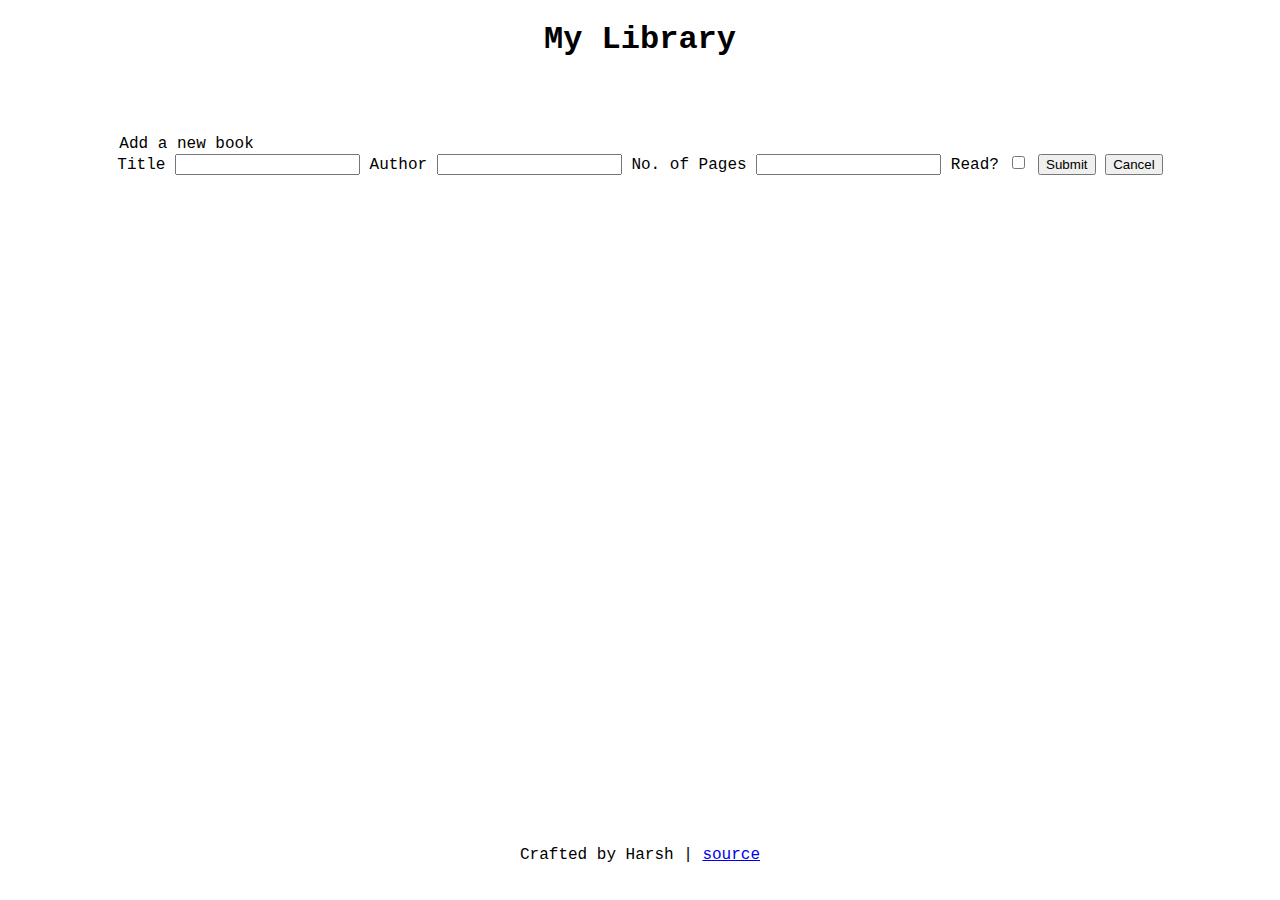
==== newbook.html @ c1c0acd0 "new page to add new books" ====
<!DOCTYPE html>
<html lang="en">
  <head>
    <meta charset="UTF-8" />
    <meta http-equiv="X-UA-Compatible" content="IE=edge" />
    <meta name="viewport" content="width=device-width, initial-scale=1.0" />
    <title>Add Book</title>
    <link rel="stylesheet" href="css/style.css" />
    <link rel="stylesheet" href="css/newbook.css" />
    <script src="js/newbook.js"></script>
  </head>
  <body>
    <header id="header"><h1>My Library</h1></header>
    <main id="container">
      <form action="" method="post">
        <legend>Add a new book</legend>
        <label for="title">Title</label>
        <input type="text" id="title" value="" name="title" />
        <label for="author">Author</label>
        <input type="text" id="author" name="author" value="" />
        <label for="pages">No. of Pages</label>
        <input type="number" id="pages" name="pages" value="" />
        <label for="read">Read?</label>
        <input type="checkbox" id="read" name="read" />
        <input type="submit" id="submit" value="Submit" />
        <input type="button" id="cancel" value="Cancel" />
      </form>
    </main>
    <footer id="footer">
      <p>Crafted by Harsh | <a href="#">source</a></p>
    </footer>
  </body>
</html>
---- css/style.css ----
body {
  margin: 0;
  padding: 0;
  font-family: "Courier New", Courier, monospace;
}

#header {
  height: 15vh;
  display: flex;
  flex-direction: row;
  justify-content: center;
  align-items: baseline;
}

#container {
  height: 75vh;
  display: flex;
  flex-direction: column;
  align-items: center;
}

.books-table {
  width: 80%;
  border-collapse: collapse;
}

th {
  background-color: cadetblue;
  color: white;
}

th,
td {
  border-bottom: 2px solid #ddd;
  padding: 18px;
  text-align: left;
}

#footer {
  height: 10vh;
  display: flex;
  flex-direction: row;
  justify-content: center;
  align-items: center;
}
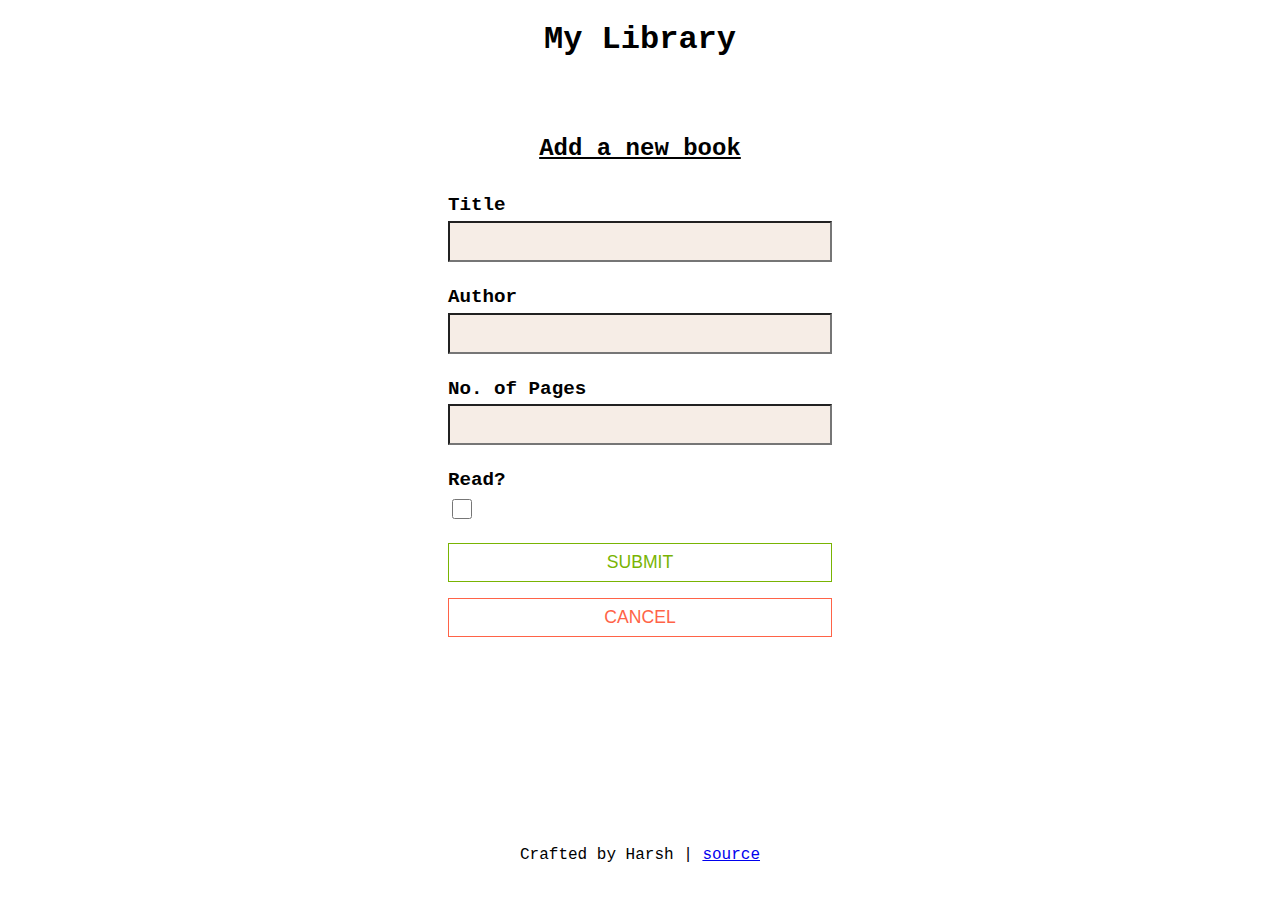
==== commit 66fb06af: "added styling for newbook.html" ====
--- a/newbook.html
+++ b/newbook.html
@@ -12,18 +12,41 @@
   <body>
     <header id="header"><h1>My Library</h1></header>
     <main id="container">
-      <form action="" method="post">
-        <legend>Add a new book</legend>
-        <label for="title">Title</label>
-        <input type="text" id="title" value="" name="title" />
-        <label for="author">Author</label>
-        <input type="text" id="author" name="author" value="" />
-        <label for="pages">No. of Pages</label>
-        <input type="number" id="pages" name="pages" value="" />
-        <label for="read">Read?</label>
-        <input type="checkbox" id="read" name="read" />
-        <input type="submit" id="submit" value="Submit" />
-        <input type="button" id="cancel" value="Cancel" />
+      <form action="" method="post" class="form-group">
+        <legend class="form-title">Add a new book</legend>
+        <label class="form-label" for="title">Title</label>
+        <input
+          class="form-control"
+          type="text"
+          id="title"
+          value=""
+          name="title"
+        />
+        <label class="form-label" for="author">Author</label>
+        <input
+          class="form-control"
+          type="text"
+          id="author"
+          name="author"
+          value=""
+        />
+        <label class="form-label" for="pages">No. of Pages</label>
+        <input
+          class="form-control"
+          type="number"
+          id="pages"
+          name="pages"
+          value=""
+        />
+        <label class="form-label" for="read">Read?</label>
+        <input
+          class="form-control checkbox"
+          type="checkbox"
+          id="read"
+          name="read"
+        />
+        <input class="form-button" type="submit" id="submit" value="Submit" />
+        <input class="form-button" type="button" id="cancel" value="Cancel" />
       </form>
     </main>
     <footer id="footer">
--- a/css/newbook.css
+++ b/css/newbook.css
@@ -0,0 +1,69 @@
+.form-group {
+  position: relative;
+  display: flex;
+  flex-direction: column;
+  justify-content: center;
+  width: 30%;
+}
+
+.form-title {
+  font-size: 1.5rem;
+  font-weight: 700;
+  text-decoration: underline;
+  align-self: center;
+  margin-bottom: 2rem;
+}
+
+.form-label {
+  margin-bottom: 0.3rem;
+  font-size: 1.2rem;
+  font-weight: 600;
+}
+
+.form-control {
+  margin-bottom: 1.5rem;
+  padding: 0.5rem 0.5rem;
+  font-size: 1.1rem;
+  font-weight: normal;
+  background-color: rgb(246, 237, 230);
+}
+
+.form-control:focus {
+  outline: none;
+  background-color: rgba(246, 195, 162, 0.7);
+}
+
+.form-button {
+  margin-bottom: 1rem;
+  padding: 0.5rem;
+  font-size: 1.1rem;
+  cursor: pointer;
+  text-transform: uppercase;
+}
+
+.checkbox {
+  height: 20px;
+  width: 20px;
+}
+
+#submit {
+  background-color: white;
+  border: 1px solid rgb(121, 180, 3);
+  color: rgb(121, 180, 3);
+}
+
+#submit:hover {
+  background-color: rgb(121, 180, 3);
+  color: white;
+}
+
+#cancel {
+  background-color: white;
+  border: 1px solid tomato;
+  color: tomato;
+}
+
+#cancel:hover {
+  background-color: tomato;
+  color: white;
+}
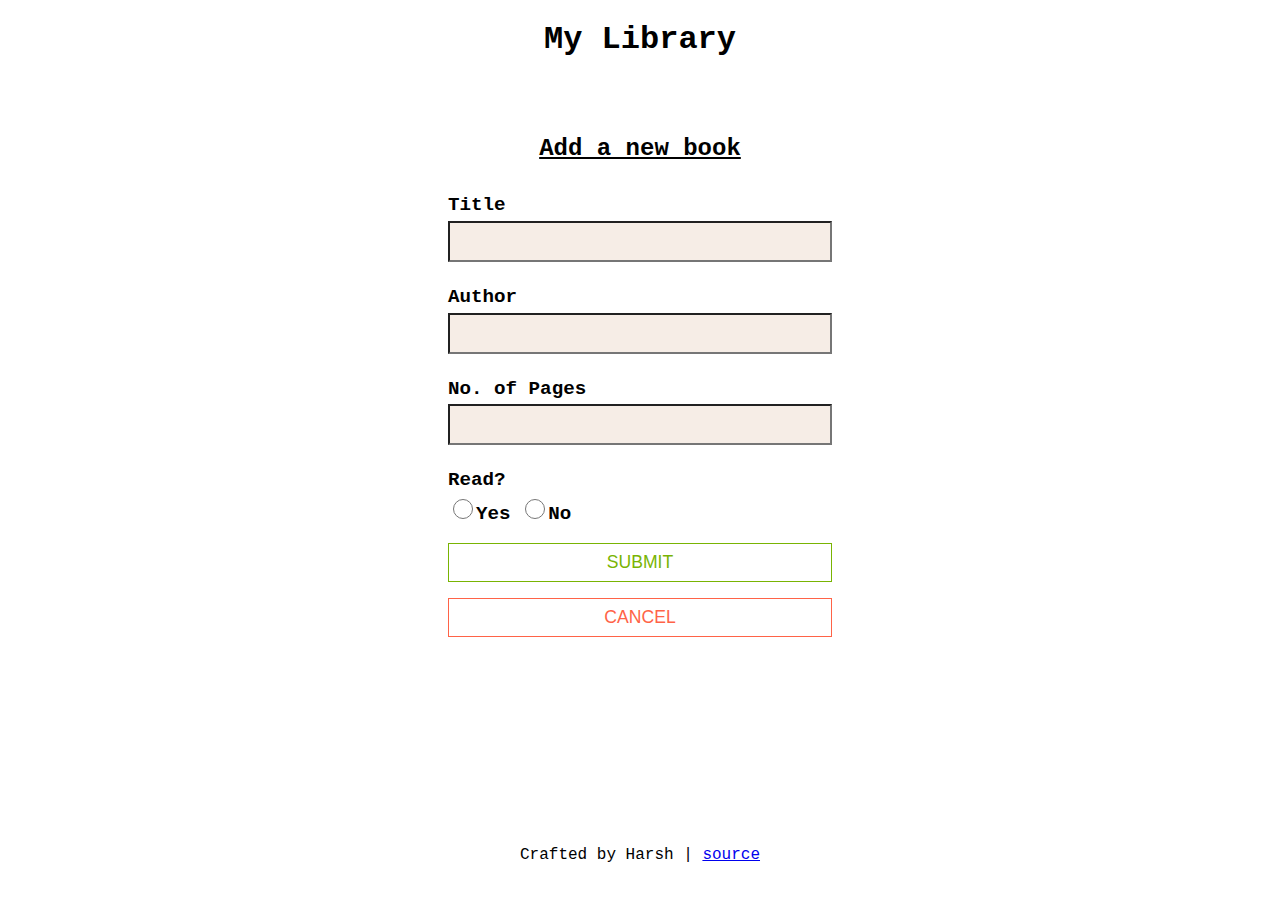
==== commit 2a8c9f61: "restyled some component" ====
--- a/newbook.html
+++ b/newbook.html
@@ -39,12 +39,27 @@
           value=""
         />
         <label class="form-label" for="read">Read?</label>
-        <input
-          class="form-control checkbox"
-          type="checkbox"
-          id="read"
-          name="read"
-        />
+        <div class="cb-group">
+          <label class="form-label" for="read-yes">
+            <input
+              class="form-control checkbox"
+              type="radio"
+              id="read-yes"
+              name="read-status"
+              value="yes"
+            />Yes</label
+          >
+          <label class="form-label" for="read-no">
+            <input
+              class="form-control checkbox"
+              type="radio"
+              id="read-no"
+              name="read-status"
+              value="no"
+            />No</label
+          >
+        </div>
+
         <input class="form-button" type="submit" id="submit" value="Submit" />
         <input class="form-button" type="button" id="cancel" value="Cancel" />
       </form>
